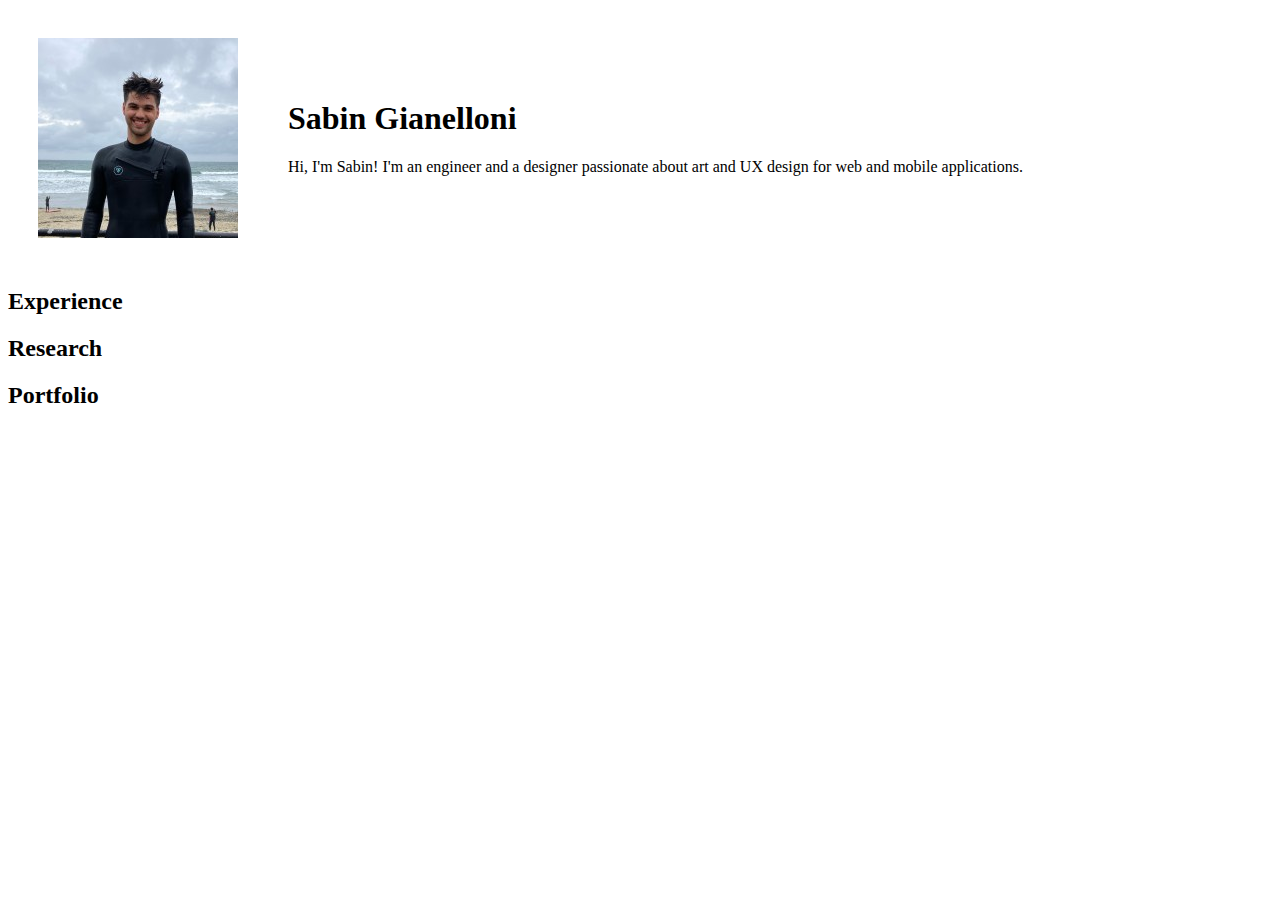
==== index.html @ a60ec573 "Added initial version of serious personal website" ====
<html lang="en">
<head>
    <meta charset="UTF-8">
    <meta http-equiv="X-UA-Compatible" content="IE=edge">
    <meta name="viewport" content="width=device-width, initial-scale=1.0">
    <title>Sabin Gianelloni</title>
</head>
<body>
<div name="Profile picture and Intro">
    <table  cellpadding="20" cellspacing="10" border="0">
        <tr>
            <td><img src="profilepic.jfif"></td>
            <td>
                <h1 >Sabin Gianelloni</h1>
                <p>Hi, I'm Sabin! I'm an engineer and a designer passionate about art and UX design for web and mobile applications.</p>
            </td>
        </tr>
    </table>
</div>
<div name="Experience">
    <h2 >Experience</h2>
    <p>

    </p>
</div>
<div name="Research">
    <h2 >Research</h2>
    <p>

    </p>
</div>
<div name="Portfolio">
    <h2 >Portfolio</h2>
    <p>

    </p>
</div>
</body>
</html>
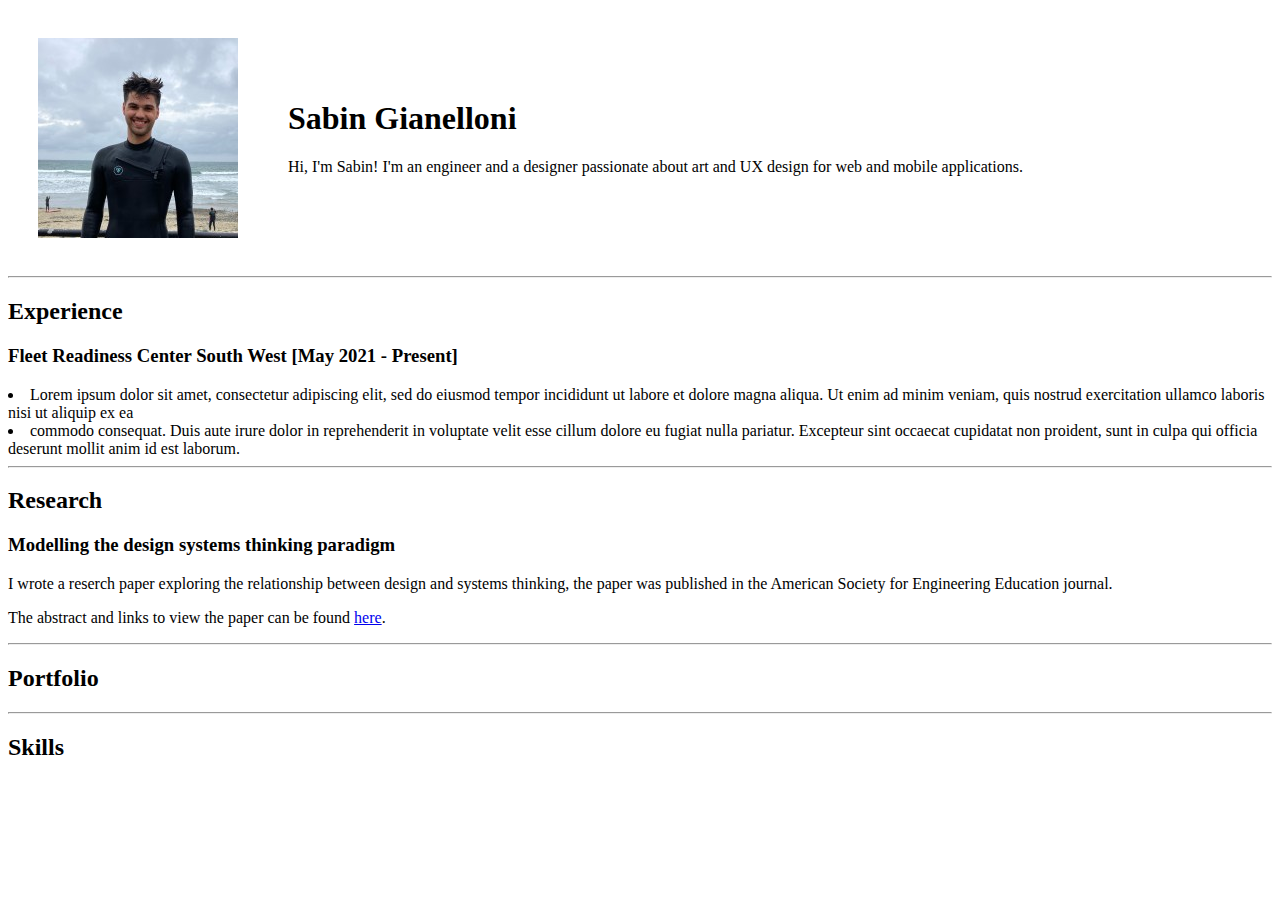
==== commit cef0bfad: "Updated Resume page" ====
--- a/index.html
+++ b/index.html
@@ -17,23 +17,36 @@
         </tr>
     </table>
 </div>
+<hr>
 <div name="Experience">
     <h2 >Experience</h2>
-    <p>
+    <h3>Fleet Readiness Center South West [May 2021 - Present]</h3>
+    <li>Lorem ipsum dolor sit amet, consectetur adipiscing elit, sed do eiusmod tempor incididunt ut labore et dolore magna aliqua. Ut enim ad minim veniam, quis nostrud exercitation ullamco laboris nisi ut aliquip ex ea</li>
+    <li>commodo consequat. Duis aute irure dolor in reprehenderit in voluptate velit esse cillum dolore eu fugiat nulla pariatur. Excepteur sint occaecat cupidatat non proident, sunt in culpa qui officia deserunt mollit anim id est laborum.</li>
 
-    </p>
 </div>
+<hr>
 <div name="Research">
     <h2 >Research</h2>
-    <p>
-
-    </p>
+    <h3>Modelling the design systems thinking paradigm</h3>
+    <p>I wrote a reserch paper exploring the relationship between design and systems thinking, the paper was published in the American Society for Engineering Education journal.</p>
+    <p>The abstract and links to view the paper can be found <a target="_blank" href="https://experts.illinois.edu/en/publications/modelling-the-design-systems-thinking-paradigm">here</a>.</p>
+    
 </div>
+<hr>
 <div name="Portfolio">
     <h2 >Portfolio</h2>
     <p>
 
     </p>
 </div>
+
+<hr>
+<div name="Skills">
+    <h2 >Skills</h2>
+    <p>
+
+    </p>
+</div>
 </body>
 </html>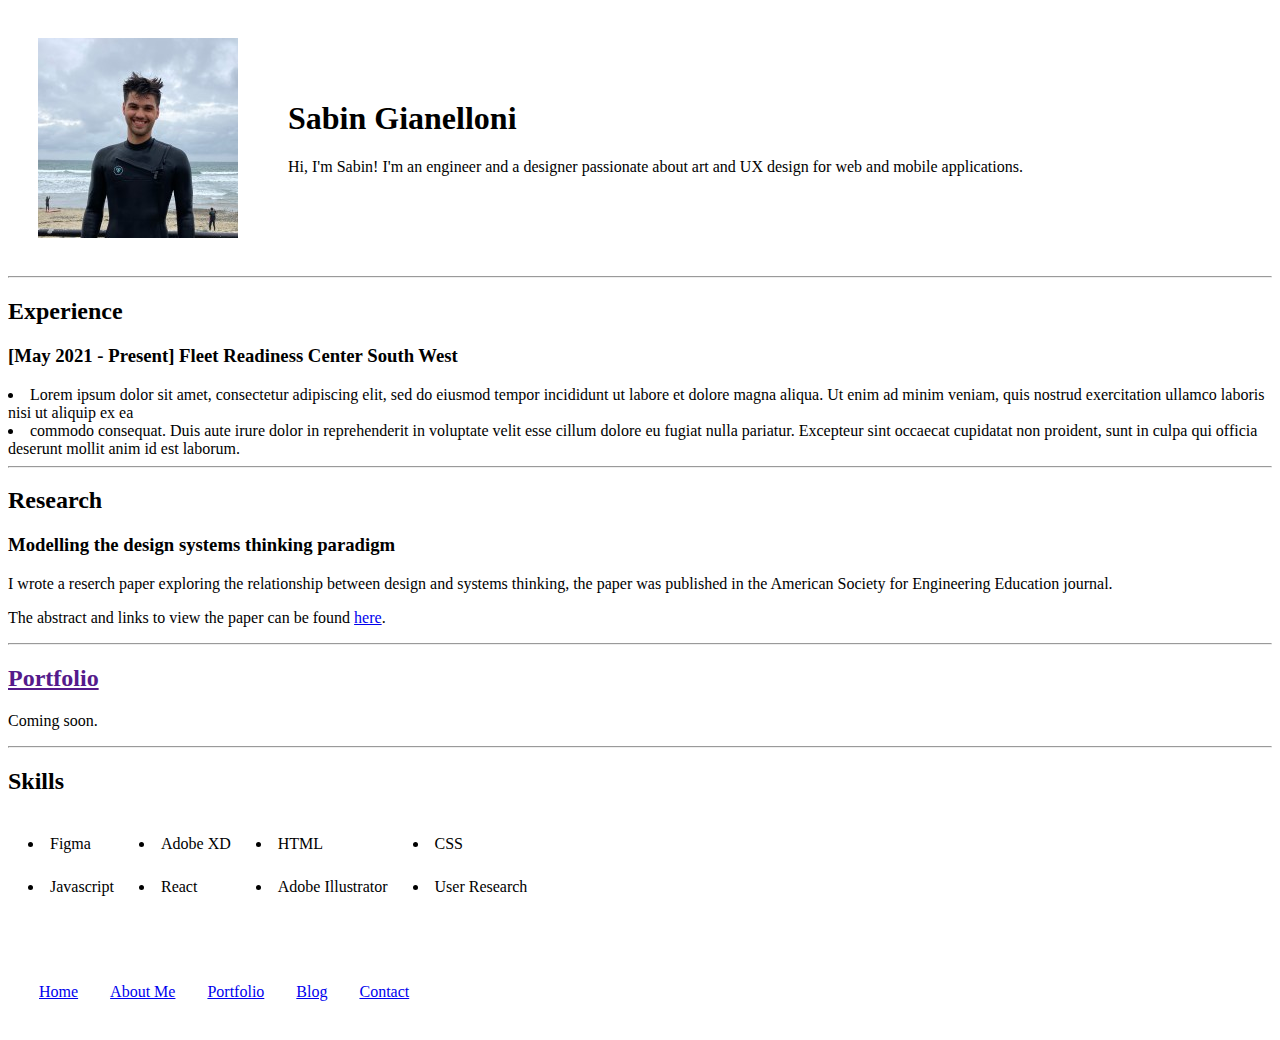
==== commit 1a3f98e8: "adding more webpages and bottom menu" ====
--- a/index.html
+++ b/index.html
@@ -6,6 +6,7 @@
     <title>Sabin Gianelloni</title>
 </head>
 <body>
+
 <div name="Profile picture and Intro">
     <table  cellpadding="20" cellspacing="10" border="0">
         <tr>
@@ -17,36 +18,59 @@
         </tr>
     </table>
 </div>
+
 <hr>
 <div name="Experience">
     <h2 >Experience</h2>
-    <h3>Fleet Readiness Center South West [May 2021 - Present]</h3>
+    <h3>[May 2021 - Present] Fleet Readiness Center South West </h3>
     <li>Lorem ipsum dolor sit amet, consectetur adipiscing elit, sed do eiusmod tempor incididunt ut labore et dolore magna aliqua. Ut enim ad minim veniam, quis nostrud exercitation ullamco laboris nisi ut aliquip ex ea</li>
     <li>commodo consequat. Duis aute irure dolor in reprehenderit in voluptate velit esse cillum dolore eu fugiat nulla pariatur. Excepteur sint occaecat cupidatat non proident, sunt in culpa qui officia deserunt mollit anim id est laborum.</li>
 
 </div>
 <hr>
 <div name="Research">
-    <h2 >Research</h2>
+    <h2>Research</h2>
     <h3>Modelling the design systems thinking paradigm</h3>
     <p>I wrote a reserch paper exploring the relationship between design and systems thinking, the paper was published in the American Society for Engineering Education journal.</p>
     <p>The abstract and links to view the paper can be found <a target="_blank" href="https://experts.illinois.edu/en/publications/modelling-the-design-systems-thinking-paradigm">here</a>.</p>
     
 </div>
+
 <hr>
 <div name="Portfolio">
-    <h2 >Portfolio</h2>
-    <p>
-
-    </p>
+    <h2 ><a href="">Portfolio</a></h2>
+    <p>Coming soon.</p>
 </div>
 
 <hr>
 <div name="Skills">
     <h2 >Skills</h2>
-    <p>
+    <table cellspacing="15" cellpadding="5">
+        <tr>
+            <td><li>Figma</li></td>
+            <td><li>Adobe XD</li></td>
+            <td><li>HTML</li></td>
+            <td><li>CSS</li></td>
+        </tr>
+        <tr>
+            <td><li>Javascript</li></td>
+            <td><li>React</li></td>
+            <td><li>Adobe Illustrator</li></td>
+            <td><li>User Research</li></td>
+        </tr>
+    </table>
+</div>
 
-    </p>
-</div>
+<br>
+<br>
+<table name="Links" cellspacing="30">
+    <tr>
+        <td><a href="index.html" target="_top">Home</a></td>
+        <td><a href="aboutme.html">About Me</a></td>
+        <td><a href="portfolio.html">Portfolio</a></td>
+        <td><a href="https://medium.com/@sabin.gianelloni" target="_blank">Blog</a></td>
+        <td><a href="contact.html">Contact</a></td>
+    </tr>
+</table>
 </body>
 </html>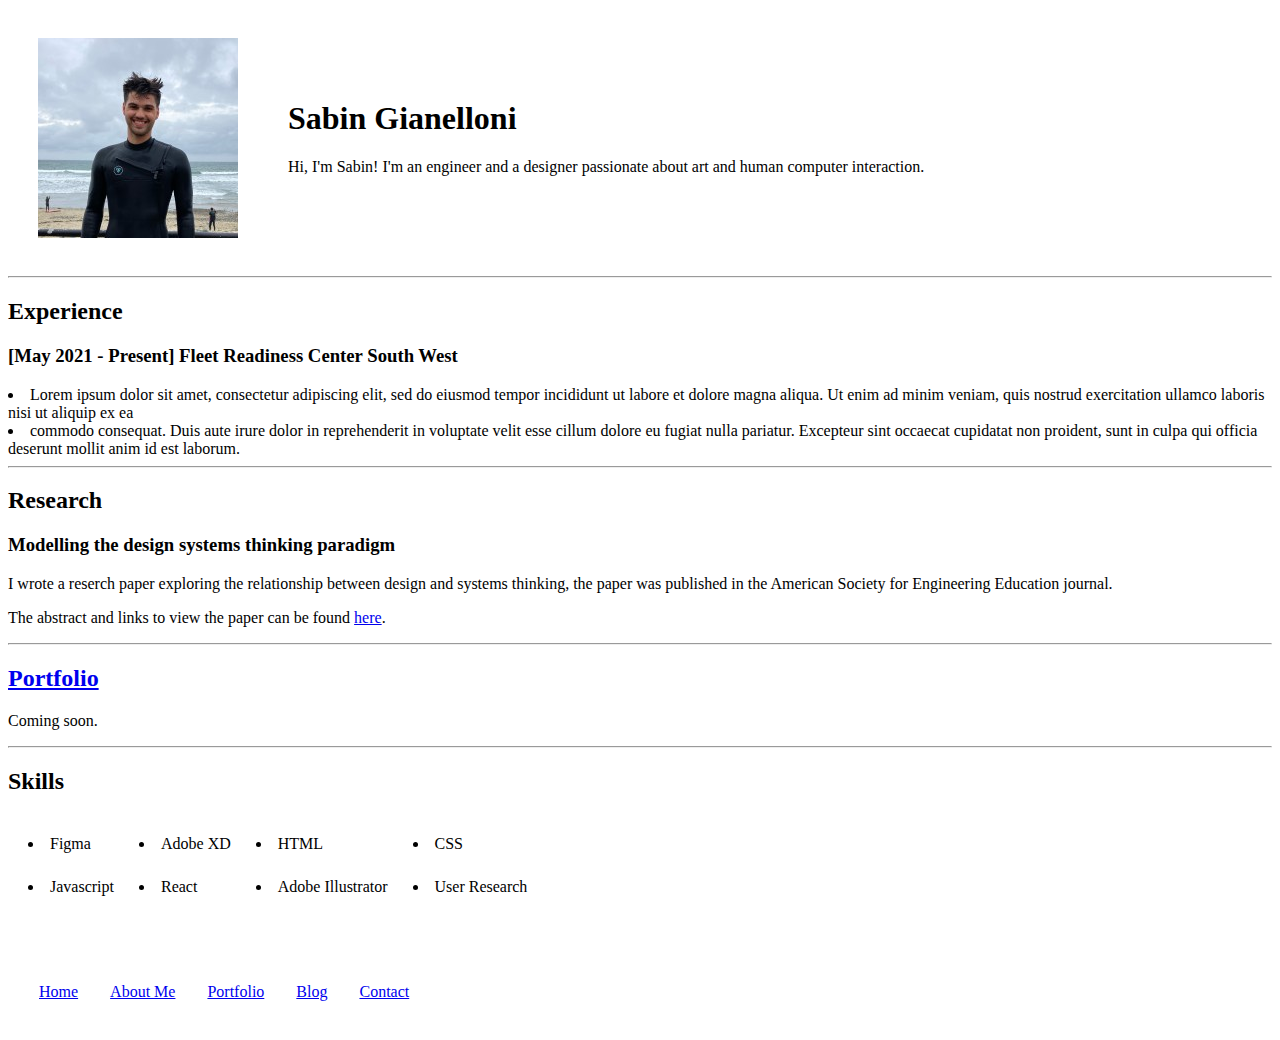
==== commit 98d34ef1: "updated files from work 2.17" ====
--- a/index.html
+++ b/index.html
@@ -4,7 +4,11 @@
     <meta http-equiv="X-UA-Compatible" content="IE=edge">
     <meta name="viewport" content="width=device-width, initial-scale=1.0">
     <title>Sabin Gianelloni</title>
+    <link rel="stylesheet" href="CSS/styles.css">
+
+
 </head>
+
 <body>
 
 <div name="Profile picture and Intro">
@@ -13,7 +17,7 @@
             <td><img src="profilepic.jfif"></td>
             <td>
                 <h1 >Sabin Gianelloni</h1>
-                <p>Hi, I'm Sabin! I'm an engineer and a designer passionate about art and UX design for web and mobile applications.</p>
+                <p>Hi, I'm Sabin! I'm an engineer and a designer passionate about art and human computer interaction.</p>
             </td>
         </tr>
     </table>
@@ -38,7 +42,7 @@
 
 <hr>
 <div name="Portfolio">
-    <h2 ><a href="">Portfolio</a></h2>
+    <h2 ><a href="portfolio.html">Portfolio</a></h2>
     <p>Coming soon.</p>
 </div>
 
